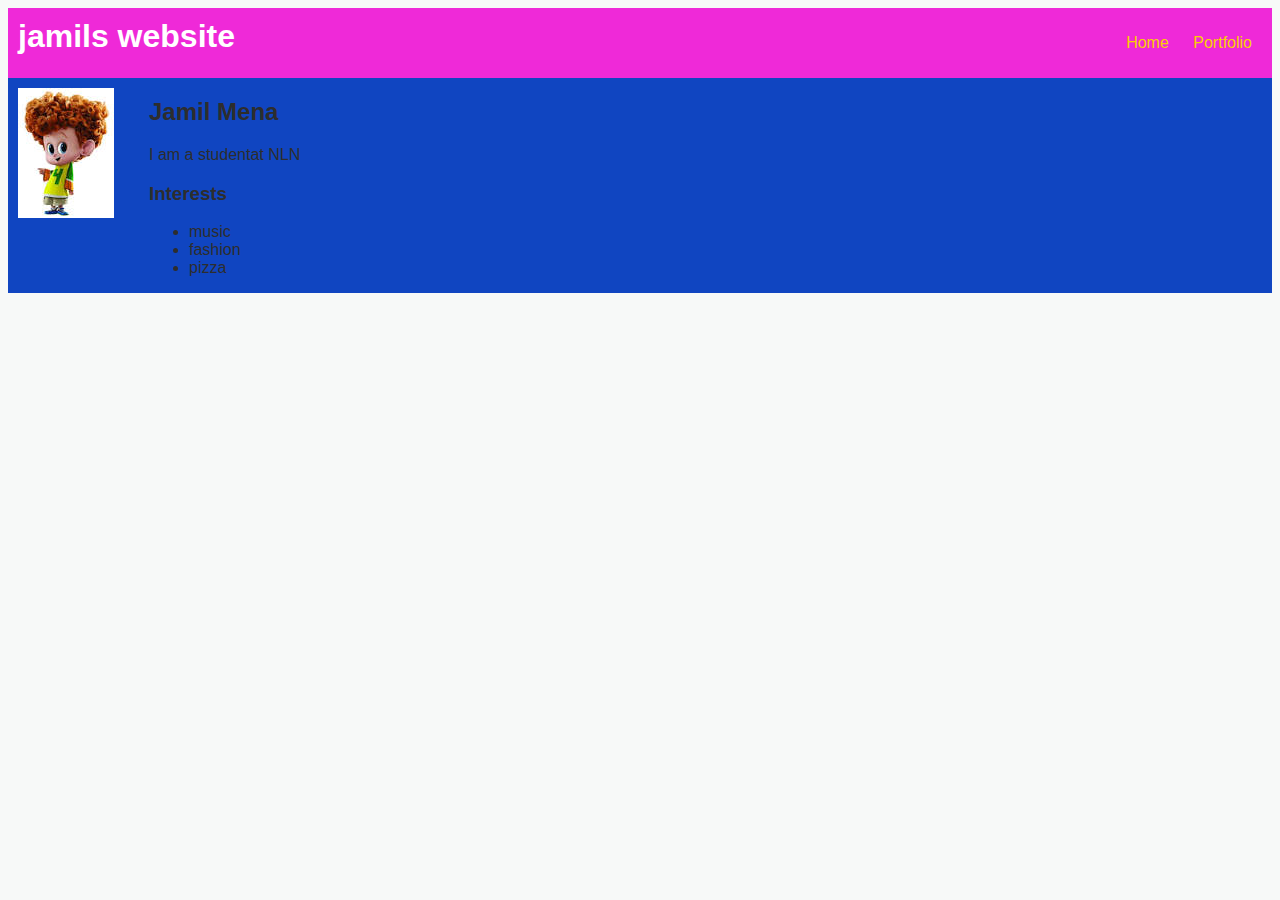
==== index.html @ aedc3a8e "first project complete correctly" ====
<!DOCTYPE HTML>
<html>

<head>
    <title>Jamil's Website</title>
    <link rel="stylesheet" href="style.css">

</head>

<body>
    <!-- All content goes here -->
    <div id="all-contests">

        <nav>
            <h1>jamils website</h1>

            <ul id="nav-ul">
                <li class="nav-li">
                    <a href="index.html"> Home </a>
                </li>
                <li class="nav-li">
                    <a href="portfolio.html"> Portfolio </a>
                </li>
            </ul>
        </nav>

        <main>
            <!-- Sidebar section -->
            <div class="Sidebar">
                <img class="sidebar"
                    src="[data-uri]"
                    alt="">
            </div>

            <!-- Content section -->
            <div class="content">
                <h2>Jamil Mena </h2>
                <p>I am a studentat NLN</p>

                <!-- Interests section -->
                <div id="Interest">
                    <h3>Interests</h3>
                    <ul>
                        <li>music</li>
                        <li>fashion</li>
                        <li>pizza</li>
                    </ul>
                </div>
            </div>
    </div>
    </main>
    </div>
</body>

</html>
---- style.css ----
body {
    background: rgba(243, 246, 244, 0.664);
    color: rgb(45, 45, 45);
    padding: 10x;
    font-family: arial;

}

#all-contents {
    max-width: 800px;
    margin: auto;
}

/* navigation menu */
nav {
    background: rgb(239, 41, 216);
    margin: 0 auto;
    margin-bottom: 20xp;
    display: flex;
    padding: 10px;
}

h1 {
    display: felx;
    align-items: center;
    color: white;
    flex: 1;
    margin: 0;
}

#nav.ul {
    list-style-image: none;
}

.nav-li {
    display: inline-block;
    padding: 0 10px;
}

a {
    text-decoration: none;
    color: #f9d003;
}

/* main container area beneath menu */
main {
    background: rgb(16, 69, 193);
    display: flex;
}

.sidebar {
    margin-right: 25px;
    padding: 10px;
}

.sidebar-img {
    width: 200px;
}

.content {
    flex: 1;
    padding: 8xp;
}

/* portfolio styles */
#intrest {
    border: 4px silver ridge;
    padding: 8px;
}

h2,
h3 {
    margin: 0xp;
}

/* portfolio styles */
.content h1 {
    color: black;
}

#portfolio {
    list-style-type: none;
    padding-left: 0;
}

#portfolio li {
    background: #fff;
    padding: 10px;
    border-radius: 10px;
    margin-bottom: 10px;
}

#portfolio li:hover {
    background: #eee;
}

#portfolio a {
    text-decoration: none;
    color: #454545;
}
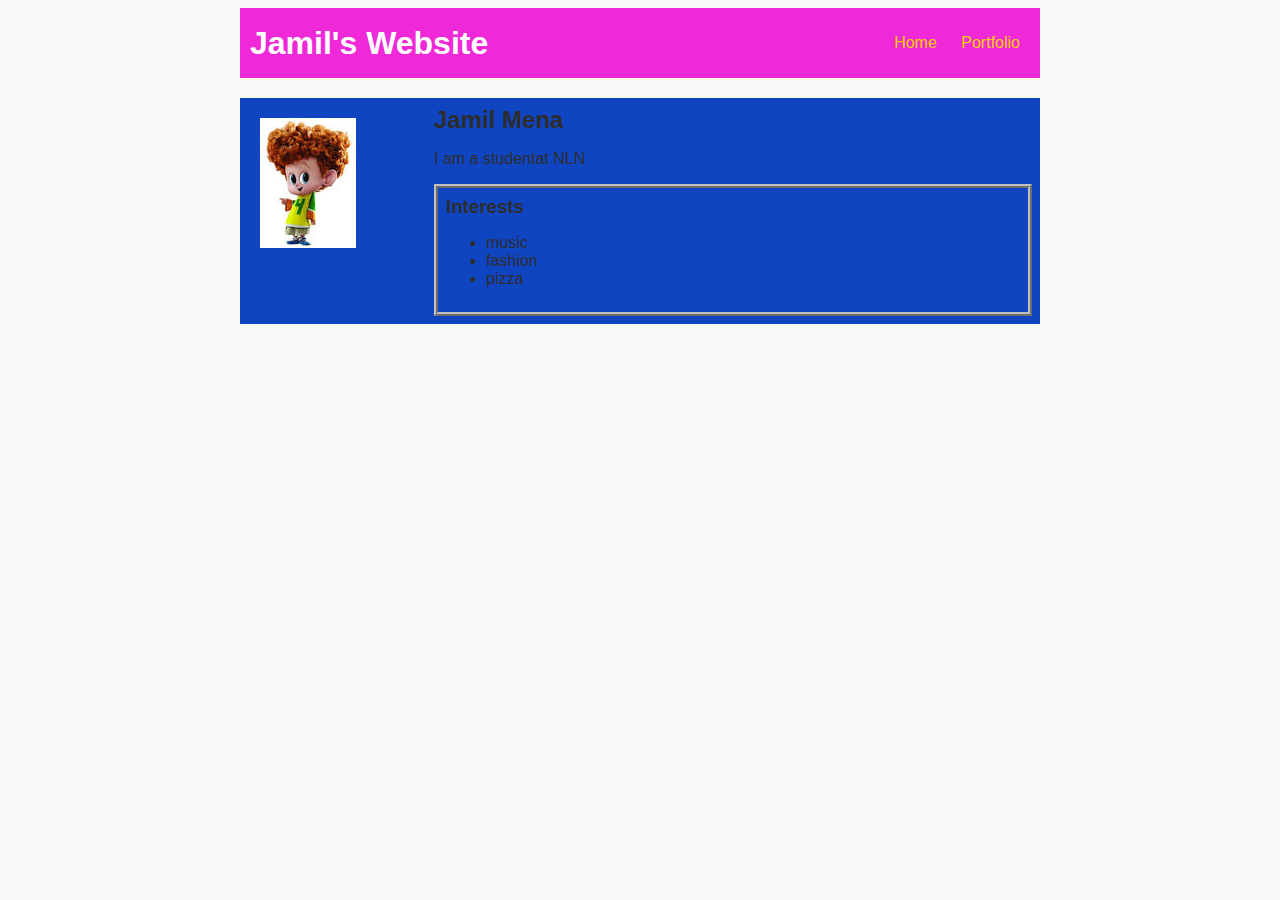
==== commit 3ae6955c: "first game" ====
--- a/index.html
+++ b/index.html
@@ -9,10 +9,10 @@
 
 <body>
     <!-- All content goes here -->
-    <div id="all-contests">
+    <div id="all-contents">
 
         <nav>
-            <h1>jamils website</h1>
+            <h1>Jamil's Website</h1>
 
             <ul id="nav-ul">
                 <li class="nav-li">
@@ -26,10 +26,10 @@
 
         <main>
             <!-- Sidebar section -->
-            <div class="Sidebar">
+            <div class="sidebar">
                 <img class="sidebar"
-                    src="[data-uri]"
-                    alt="">
+                    src="[data-uri]">
+                    
             </div>
 
             <!-- Content section -->
@@ -38,7 +38,7 @@
                 <p>I am a studentat NLN</p>
 
                 <!-- Interests section -->
-                <div id="Interest">
+                <div id="interests">
                     <h3>Interests</h3>
                     <ul>
                         <li>music</li>
--- a/style.css
+++ b/style.css
@@ -15,13 +15,13 @@
 nav {
     background: rgb(239, 41, 216);
     margin: 0 auto;
-    margin-bottom: 20xp;
+    margin-bottom: 20px;
     display: flex;
     padding: 10px;
 }
 
 h1 {
-    display: felx;
+    display: flex;
     align-items: center;
     color: white;
     flex: 1;
@@ -59,18 +59,18 @@
 
 .content {
     flex: 1;
-    padding: 8xp;
+    padding: 8px;
 }
 
 /* portfolio styles */
-#intrest {
+#interests {
     border: 4px silver ridge;
     padding: 8px;
 }
 
 h2,
 h3 {
-    margin: 0xp;
+    margin: 0px;
 }
 
 /* portfolio styles */
